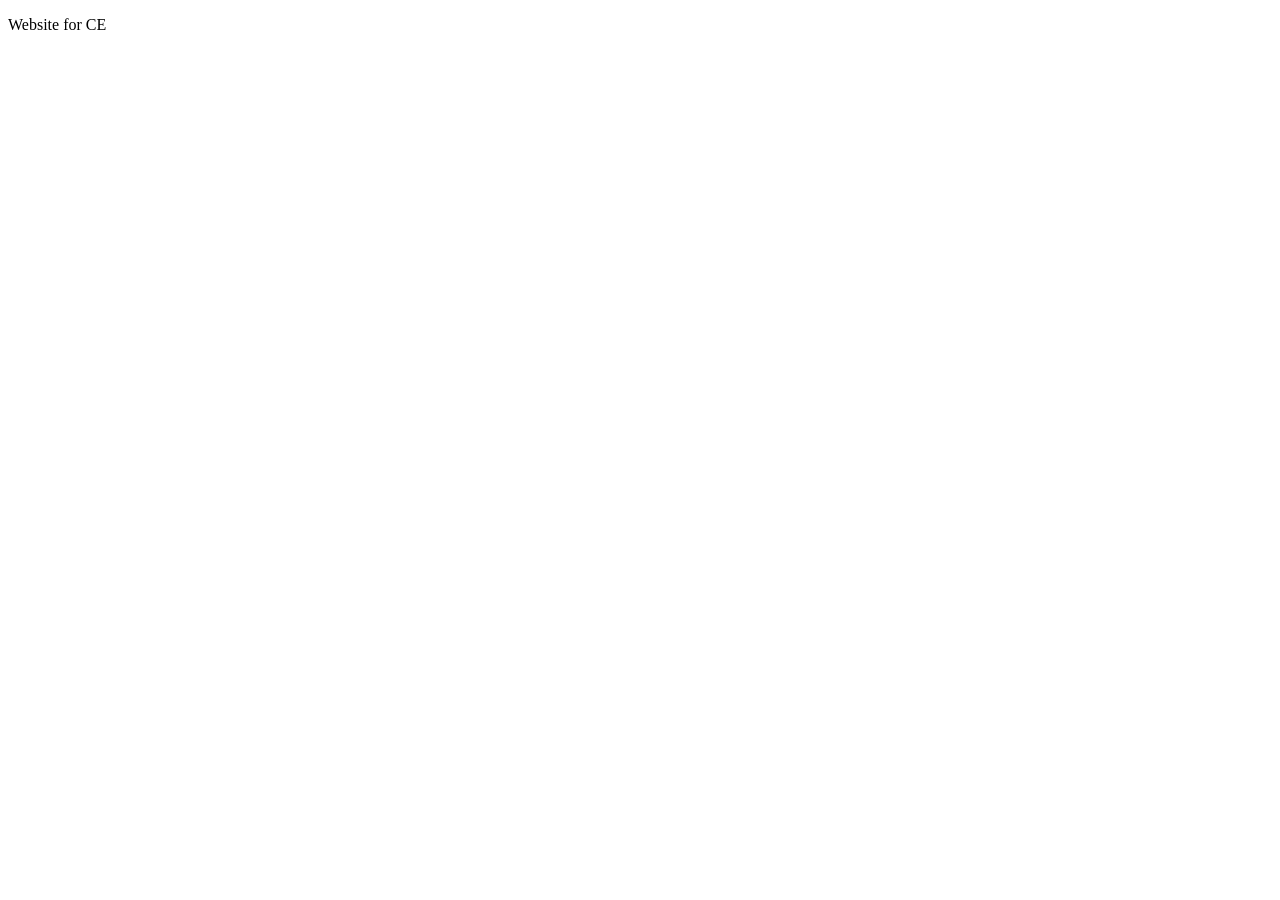
==== index.html @ c3fbb9b8 "Add files via upload" ====
<!DOCTYPE html>
<html lang="en">
<head>
    <meta charset="UTF-8">
    <meta name="viewport" content="width=device-width, initial-scale=1.0">
    <title>Document</title>
</head>
<body>
    <p>Website for CE</p>
</body>
</html>
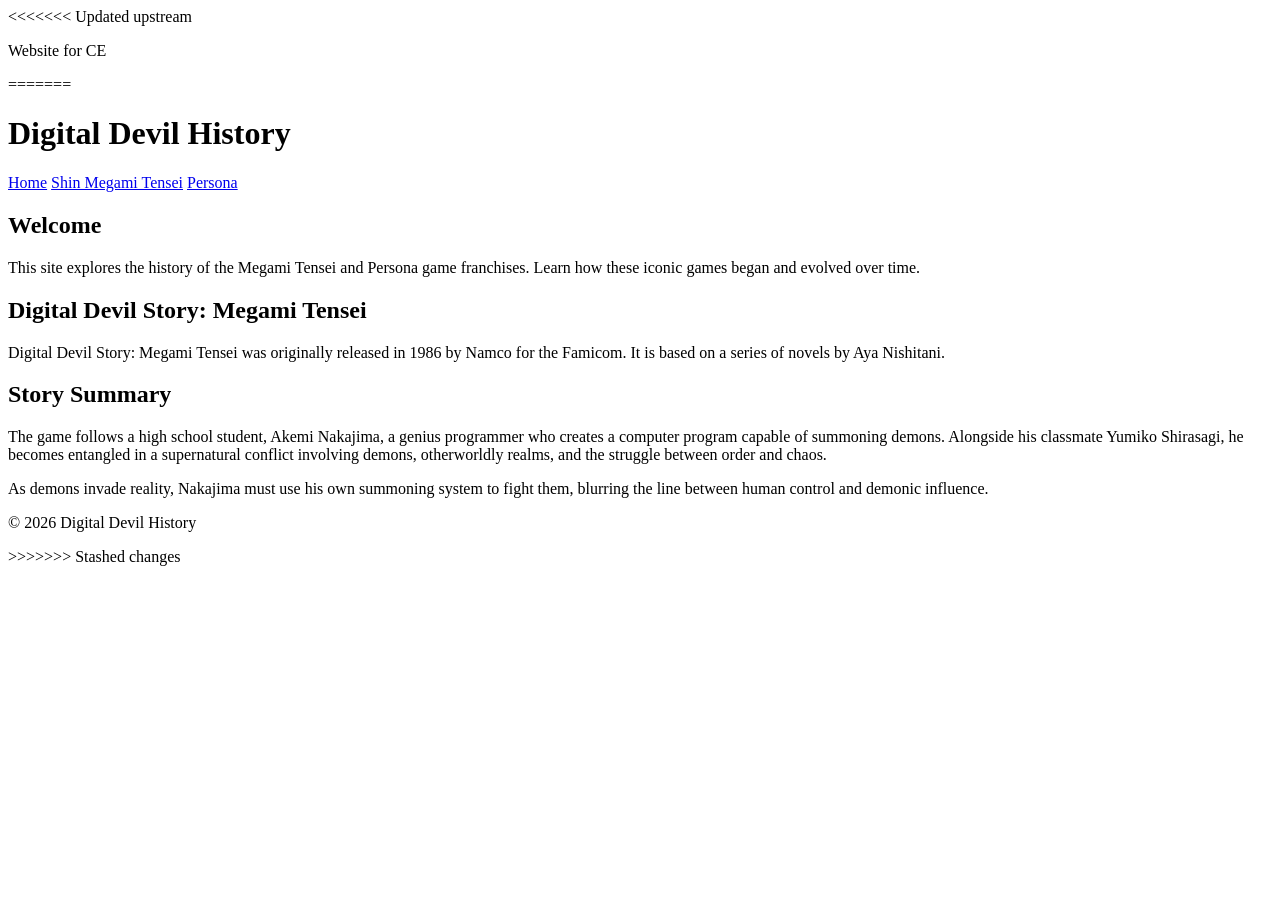
==== commit 6253c739: "html for index and creation of smt.html" ====
--- a/index.html
+++ b/index.html
@@ -3,9 +3,63 @@
 <head>
     <meta charset="UTF-8">
     <meta name="viewport" content="width=device-width, initial-scale=1.0">
+<<<<<<< Updated upstream
     <title>Document</title>
 </head>
 <body>
     <p>Website for CE</p>
+=======
+    <title>Digital Devil History</title>
+</head>
+<body>
+
+<header>
+    <h1>Digital Devil History</h1>
+    <nav>
+        <a href="index.html">Home</a>
+        <a href="smt.html">Shin Megami Tensei</a>
+        <a href="persona.html">Persona</a>
+    </nav>
+</header>
+
+<main>
+
+    <section>
+        <h2>Welcome</h2>
+        <p>
+            This site explores the history of the Megami Tensei and Persona game franchises.
+            Learn how these iconic games began and evolved over time.
+        </p>
+    </section>
+
+    <section>
+        <h2>Digital Devil Story: Megami Tensei</h2>
+        <p>
+            Digital Devil Story: Megami Tensei was originally released in 1986 by Namco for the
+            Famicom. It is based on a series of novels by Aya Nishitani.
+        </p>
+    </section>
+
+    <section>
+        <h2>Story Summary</h2>
+        <p>
+            The game follows a high school student, Akemi Nakajima, a genius programmer who
+            creates a computer program capable of summoning demons. Alongside his classmate
+            Yumiko Shirasagi, he becomes entangled in a supernatural conflict involving demons,
+            otherworldly realms, and the struggle between order and chaos.
+        </p>
+        <p>
+            As demons invade reality, Nakajima must use his own summoning system to fight them,
+            blurring the line between human control and demonic influence.
+        </p>
+    </section>
+
+</main>
+
+<footer>
+    <p>© 2026 Digital Devil History</p>
+</footer>
+
+>>>>>>> Stashed changes
 </body>
 </html>
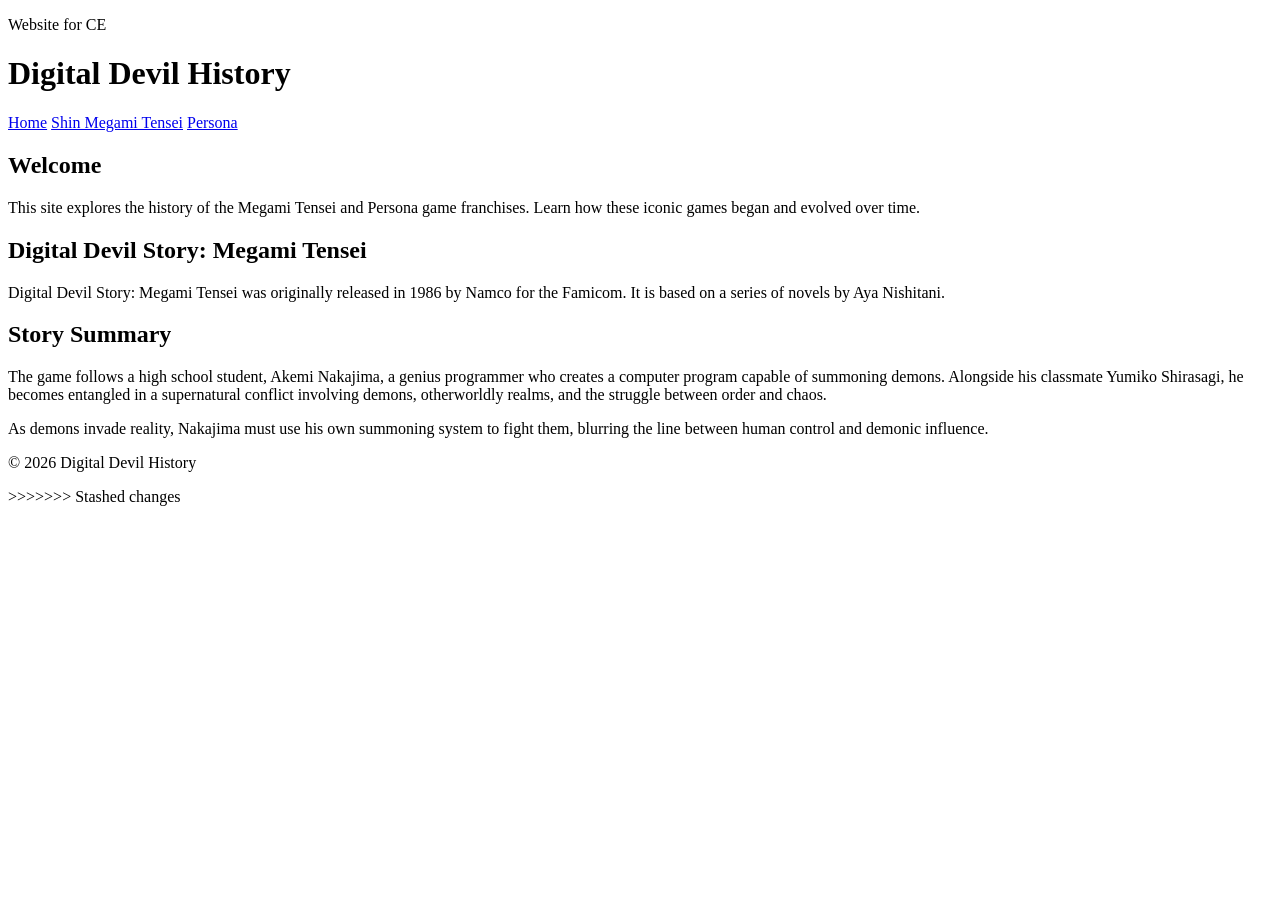
==== commit 3a60e19d: "html for index and creation of smt.html" ====
--- a/index.html
+++ b/index.html
@@ -3,12 +3,11 @@
 <head>
     <meta charset="UTF-8">
     <meta name="viewport" content="width=device-width, initial-scale=1.0">
-<<<<<<< Updated upstream
     <title>Document</title>
 </head>
 <body>
     <p>Website for CE</p>
-=======
+
     <title>Digital Devil History</title>
 </head>
 <body>
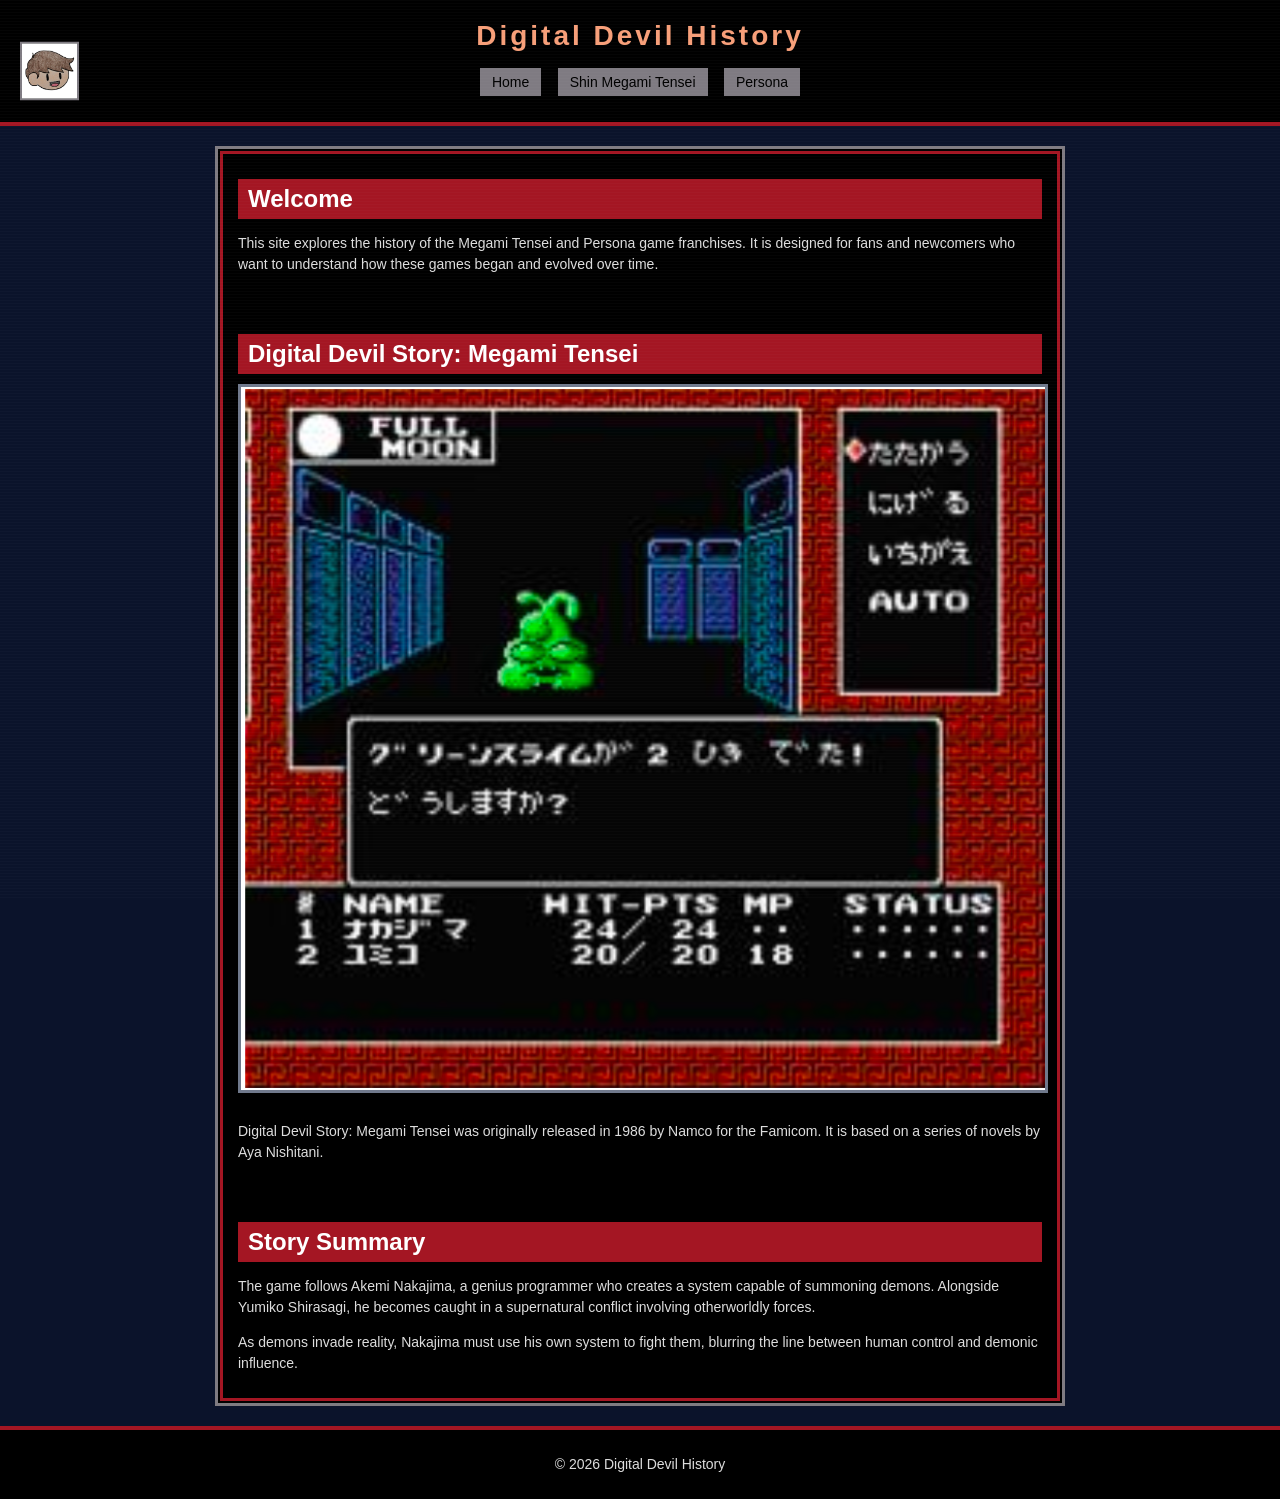
==== commit f91a77d6: "created style, added some images to folder" ====
--- a/index.html
+++ b/index.html
@@ -3,17 +3,18 @@
 <head>
     <meta charset="UTF-8">
     <meta name="viewport" content="width=device-width, initial-scale=1.0">
-    <title>Document</title>
+    <link rel="stylesheet" href="styles.css">
+    <title>Digital Devil History</title>
+
 </head>
-<body>
-    <p>Website for CE</p>
 
-    <title>Digital Devil History</title>
-</head>
 <body>
 
 <header>
+    <img src="images/logo.png" alt="Logo" class="logo">
+
     <h1>Digital Devil History</h1>
+
     <nav>
         <a href="index.html">Home</a>
         <a href="smt.html">Shin Megami Tensei</a>
@@ -22,43 +23,46 @@
 </header>
 
 <main>
+    <div class="content-container">
+        <section>
+            <h2>Welcome</h2>
+            <p>
+                This site explores the history of the Megami Tensei and Persona game franchises.
+                It is designed for fans and newcomers who want to understand how these games
+                began and evolved over time.
+            </p>
+        </section>
 
-    <section>
-        <h2>Welcome</h2>
-        <p>
-            This site explores the history of the Megami Tensei and Persona game franchises.
-            Learn how these iconic games began and evolved over time.
-        </p>
-    </section>
+        <section>
+            <h2>Digital Devil Story: Megami Tensei</h2>
 
-    <section>
-        <h2>Digital Devil Story: Megami Tensei</h2>
-        <p>
-            Digital Devil Story: Megami Tensei was originally released in 1986 by Namco for the
-            Famicom. It is based on a series of novels by Aya Nishitani.
-        </p>
-    </section>
+            <!-- Replace with your actual image -->
+            <img src="images/gameplay.png" alt="Megami Tensei gameplay">
 
-    <section>
-        <h2>Story Summary</h2>
-        <p>
-            The game follows a high school student, Akemi Nakajima, a genius programmer who
-            creates a computer program capable of summoning demons. Alongside his classmate
-            Yumiko Shirasagi, he becomes entangled in a supernatural conflict involving demons,
-            otherworldly realms, and the struggle between order and chaos.
-        </p>
-        <p>
-            As demons invade reality, Nakajima must use his own summoning system to fight them,
-            blurring the line between human control and demonic influence.
-        </p>
-    </section>
+            <p>
+                Digital Devil Story: Megami Tensei was originally released in 1986 by Namco
+                for the Famicom. It is based on a series of novels by Aya Nishitani.
+            </p>
+        </section>
 
+        <section>
+            <h2>Story Summary</h2>
+            <p>
+                The game follows Akemi Nakajima, a genius programmer who creates a system
+                capable of summoning demons. Alongside Yumiko Shirasagi, he becomes caught
+                in a supernatural conflict involving otherworldly forces.
+            </p>
+            <p>
+                As demons invade reality, Nakajima must use his own system to fight them,
+                blurring the line between human control and demonic influence.
+            </p>
+        </section>
+    </div>
 </main>
 
 <footer>
     <p>© 2026 Digital Devil History</p>
 </footer>
 
->>>>>>> Stashed changes
 </body>
 </html>
--- a/styles.css
+++ b/styles.css
@@ -0,0 +1,144 @@
+/* COLORS */
+:root {
+    --red: #A41623;
+    --orange: #F79F79;
+    --navy: #0B132B;
+    --gray: #7F7B82;
+    --slate: #70798C;
+}
+
+/* BASE */
+body {
+    margin: 0;
+    font-family: "Arial", "Verdana", sans-serif;
+    background-color: var(--navy);
+    color: white;
+}
+
+/* HEADER (boxy + bold) */
+header {
+    position: relative; /* REQUIRED for absolute logo */
+    background: black;
+    border-bottom: 4px solid var(--red);
+    padding: 20px 0;
+    text-align: center;
+}
+
+/* LOGO pinned to left */
+.logo {
+    position: absolute;
+    left: 20px;
+    top: 50%;
+    transform: translateY(-50%);
+
+    height: 55px;
+    width: auto;          /* IMPORTANT */
+    max-width: 60px;      /* safety cap */
+
+    object-fit: contain;  /* prevents distortion */
+
+    border: 2px solid var(--gray);
+    background: black;
+}
+
+header h1 {
+    margin: 0;
+    color: var(--orange);
+    font-size: 28px;
+    letter-spacing: 3px;
+}
+
+/* NAV (old-school button style) */
+nav {
+    margin-top: 10px;
+}
+
+nav a {
+    display: inline-block;
+    background: var(--gray);
+    color: black;
+    padding: 6px 12px;
+    margin: 4px;
+    text-decoration: none;
+    border: 2px solid black;
+    font-size: 14px;
+}
+
+/* classic "button press" effect */
+nav a:hover {
+    background: var(--red);
+    color: white;
+    position: relative;
+    top: 1px;
+    left: 1px;
+}
+
+/* MAIN LAYOUT */
+main {
+    width: 850px;
+    margin: 20px auto;
+}
+
+.content-container {
+    background: black;
+    border: 3px solid var(--gray);
+    outline: 3px solid var(--red);
+    outline-offset: -8px;
+
+    padding: 0; /* IMPORTANT */
+}
+
+section {
+    padding: 15px 20px;
+    margin-top: 15px;
+}
+
+/* HEADINGS */
+h2 {
+    background: var(--red);
+    color: white;
+    padding: 6px 10px;
+    margin: 0;           /* removes gap */
+}
+
+/* TEXT */
+p {
+    color: #ddd;
+    line-height: 1.5;
+    font-size: 14px;
+}
+
+/* IMAGE (framed like old sites) */
+img {
+    width: 100%;
+    border: 3px solid var(--slate);
+    margin: 10px 0;
+}
+
+/* FOOTER */
+footer {
+    background: black;
+    border-top: 4px solid var(--red);
+    text-align: center;
+    padding: 10px;
+    font-size: 12px;
+    color: var(--gray);
+}
+
+/* OPTIONAL: scanline effect for subtle retro feel */
+body::after {
+    content: "";
+    position: fixed;
+    top: 0;
+    left: 0;
+    width: 100%;
+    height: 100%;
+    pointer-events: none;
+    background: repeating-linear-gradient(
+        to bottom,
+        rgba(255,255,255,0.02),
+        rgba(255,255,255,0.02) 1px,
+        transparent 1px,
+        transparent 3px
+    );
+}
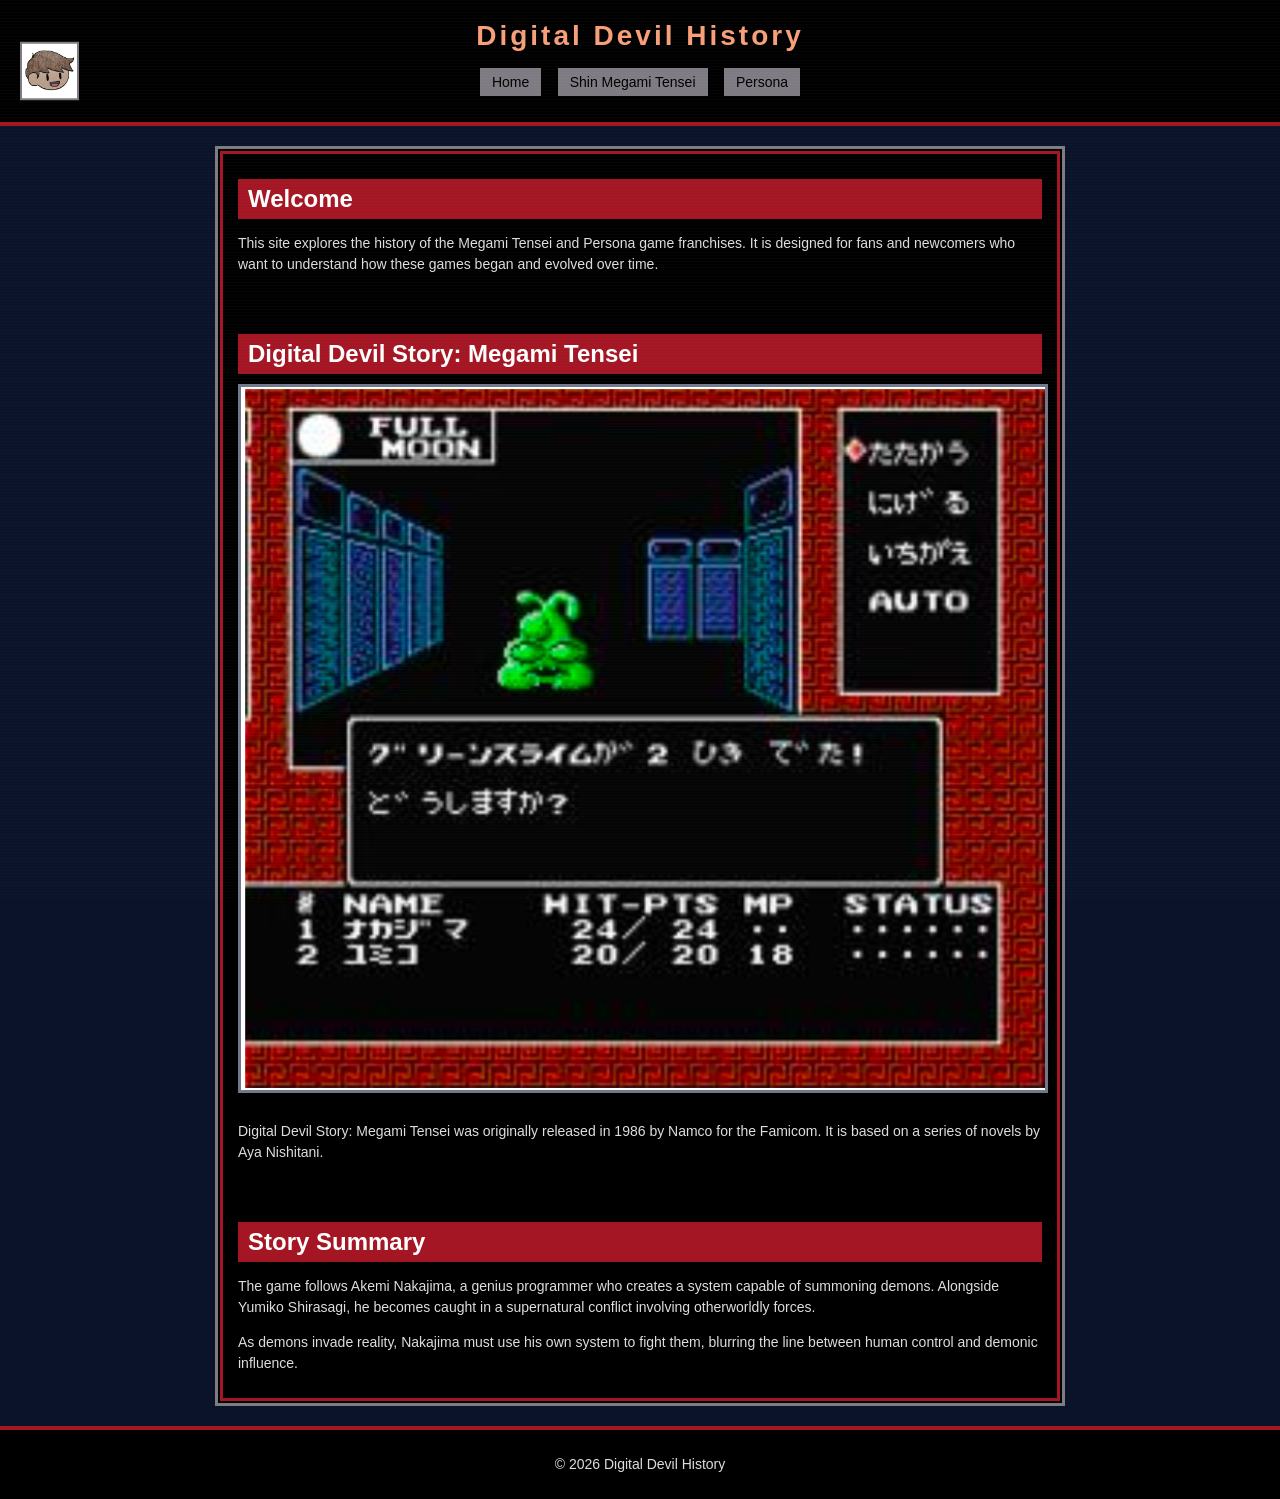
==== commit d4a745e2: "created styles folder + individual style sheets" ====
--- a/index.html
+++ b/index.html
@@ -3,7 +3,7 @@
 <head>
     <meta charset="UTF-8">
     <meta name="viewport" content="width=device-width, initial-scale=1.0">
-    <link rel="stylesheet" href="styles.css">
+    <link rel="stylesheet" href="styles/home.css">
     <title>Digital Devil History</title>
 
 </head>
@@ -36,7 +36,6 @@
         <section>
             <h2>Digital Devil Story: Megami Tensei</h2>
 
-            <!-- Replace with your actual image -->
             <img src="images/gameplay.png" alt="Megami Tensei gameplay">
 
             <p>
--- a/styles/home.css
+++ b/styles/home.css
@@ -0,0 +1,133 @@
+/* COLORS */
+:root {
+    --red: #A41623;
+    --orange: #F79F79;
+    --navy: #0B132B;
+    --gray: #7F7B82;
+    --slate: #70798C;
+}
+
+body {
+    margin: 0;
+    font-family: "Arial", "Verdana", sans-serif;
+    background-color: var(--navy);
+    color: white;
+}
+
+header {
+    position: relative;
+    background: black;
+    border-bottom: 4px solid var(--red);
+    padding: 20px 0;
+    text-align: center;
+}
+
+.logo {
+    position: absolute;
+    left: 20px;
+    top: 50%;
+    transform: translateY(-50%);
+
+    height: 55px;
+    width: auto;          
+    max-width: 60px;      
+
+    object-fit: contain;  
+
+    border: 2px solid var(--gray);
+    background: black;
+}
+
+header h1 {
+    margin: 0;
+    color: var(--orange);
+    font-size: 28px;
+    letter-spacing: 3px;
+}
+
+nav {
+    margin-top: 10px;
+}
+
+nav a {
+    display: inline-block;
+    background: var(--gray);
+    color: black;
+    padding: 6px 12px;
+    margin: 4px;
+    text-decoration: none;
+    border: 2px solid black;
+    font-size: 14px;
+}
+
+nav a:hover {
+    background: var(--red);
+    color: white;
+    position: relative;
+    top: 1px;
+    left: 1px;
+}
+
+main {
+    width: 850px;
+    margin: 20px auto;
+}
+
+.content-container {
+    background: black;
+    border: 3px solid var(--gray);
+    outline: 3px solid var(--red);
+    outline-offset: -8px;
+
+    padding: 0;
+}
+
+section {
+    padding: 15px 20px;
+    margin-top: 15px;
+}
+
+h2 {
+    background: var(--red);
+    color: white;
+    padding: 6px 10px;
+    margin: 0;           
+}
+
+p {
+    color: #ddd;
+    line-height: 1.5;
+    font-size: 14px;
+}
+
+img {
+    width: 100%;
+    border: 3px solid var(--slate);
+    margin: 10px 0;
+}
+
+footer {
+    background: black;
+    border-top: 4px solid var(--red);
+    text-align: center;
+    padding: 10px;
+    font-size: 12px;
+    color: var(--gray);
+}
+
+body::after {
+    content: "";
+    position: fixed;
+    top: 0;
+    left: 0;
+    width: 100%;
+    height: 100%;
+    pointer-events: none;
+    background: repeating-linear-gradient(
+        to bottom,
+        rgba(255,255,255,0.02),
+        rgba(255,255,255,0.02) 1px,
+        transparent 1px,
+        transparent 3px
+    );
+}
